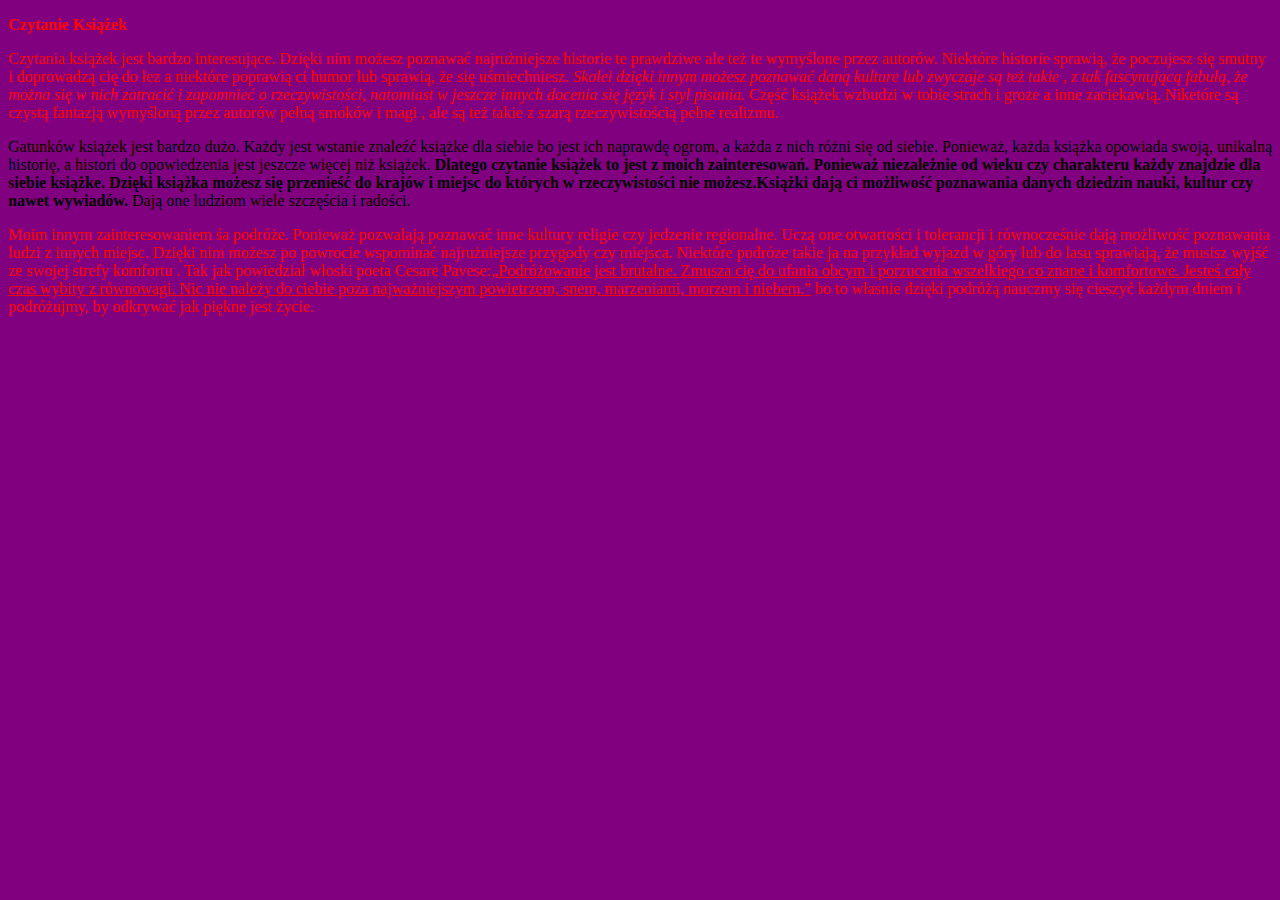
==== index.html @ 5ba4d581 "Add files via upload" ====
<!DOCTYPE html>
<html lang="en">
<head>
     <link rel="stylesheet" href="style.css">
     <meta charset="UTF-8">
     <meta http-equiv="X-UA-Compatible" content="IE=edge">
     <meta name="viewport" content="width=device-width, initial-scale=1.0">
     <title>Document</title>
</head>
<body>
     
</body>
</html>
<P><b>Czytanie Książek</b></P>

<P>Czytania książek jest bardzo interesujące. Dzięki nim możesz poznawać najrużniejsze historie te prawdziwe ale też te wymyślone przez autorów. Niektóre historie sprawią, że poczujesz się smutny i doprowadzą cię do łez a niektóre poprawią ci humor lub sprawią, że się uśmiechniesz.<i> Skolei dzięki innym możesz poznawać daną kulture lub zwyczaje są też takie , z tak fascynującą fabułą, że można się w nich zatracić i zapomnieć o rzeczywistości, natomiast w  jeszcze innych docenia się język i styl pisania.</i> Część  książek wzbudzi w tobie strach i groze a inne zaciekawią. Niketóre są czystą fantazją wymyśloną przez autorów pełną smoków i magi , ale są też takie z szarą rzeczywistością pełne realizmu.

</P>Gatunków książek jest bardzo dużo. Każdy jest wstanie znaleźć książke dla siebie bo jest ich naprawdę ogrom, a każda z nich różni się od siebie. Ponieważ, każda książka opowiada swoją, unikalną historię, a histori do opowiedzenia jest jeszcze więcej niż książek. <b>Dlatego czytanie książek to jest z moich zainteresowań. Ponieważ niezależnie od wieku czy charakteru każdy znajdzie dla siebie książke. Dzięki książka możesz się przenieść do krajów i miejsc do których w rzeczywistości nie możesz.Książki dają ci możliwość poznawania danych dziedzin nauki, kultur czy nawet wywiadów.</b> Dają one ludziom wiele szczęścia i radości.

<P> Moim innym zainteresowaniem śa podróże. Ponieważ pozwalają poznawać inne kultury religie czy jedzenie regionalne. Uczą one otwartości i tolerancji i równocześnie dają możliwość poznawania ludzi z innych miejsc. Dzięki nim możesz po powrocie wspominać najrużniejsze przygody czy miejsca. Niektóre podróze takie ja na przykład wyjazd w góry lub do lasu sprawiają, że musisz wyjść ze swojej strefy komfortu . Tak jak powiedział włoski poeta Cesare Pavese:<u>„Podróżowanie jest brutalne. Zmusza cię do ufania obcym i porzucenia wszelkiego co znane i komfortowe. Jesteś cały czas wybity z równowagi. Nic nie należy do ciebie poza najważniejszym  powietrzem, snem, marzeniami, morzem i niebem.”</u>  bo to własnie dzięki podróżą nauczmy się cieszyć każdym dniem i podróżujmy, by odkrywać jak piękne jest życie.
     </P>
<img src="obrazy/kl.jpg" alt="">
---- style.css ----
P{color:red;}
P{font-size;large,}
P{font-weight.bold,}
body{background-color: purple;}
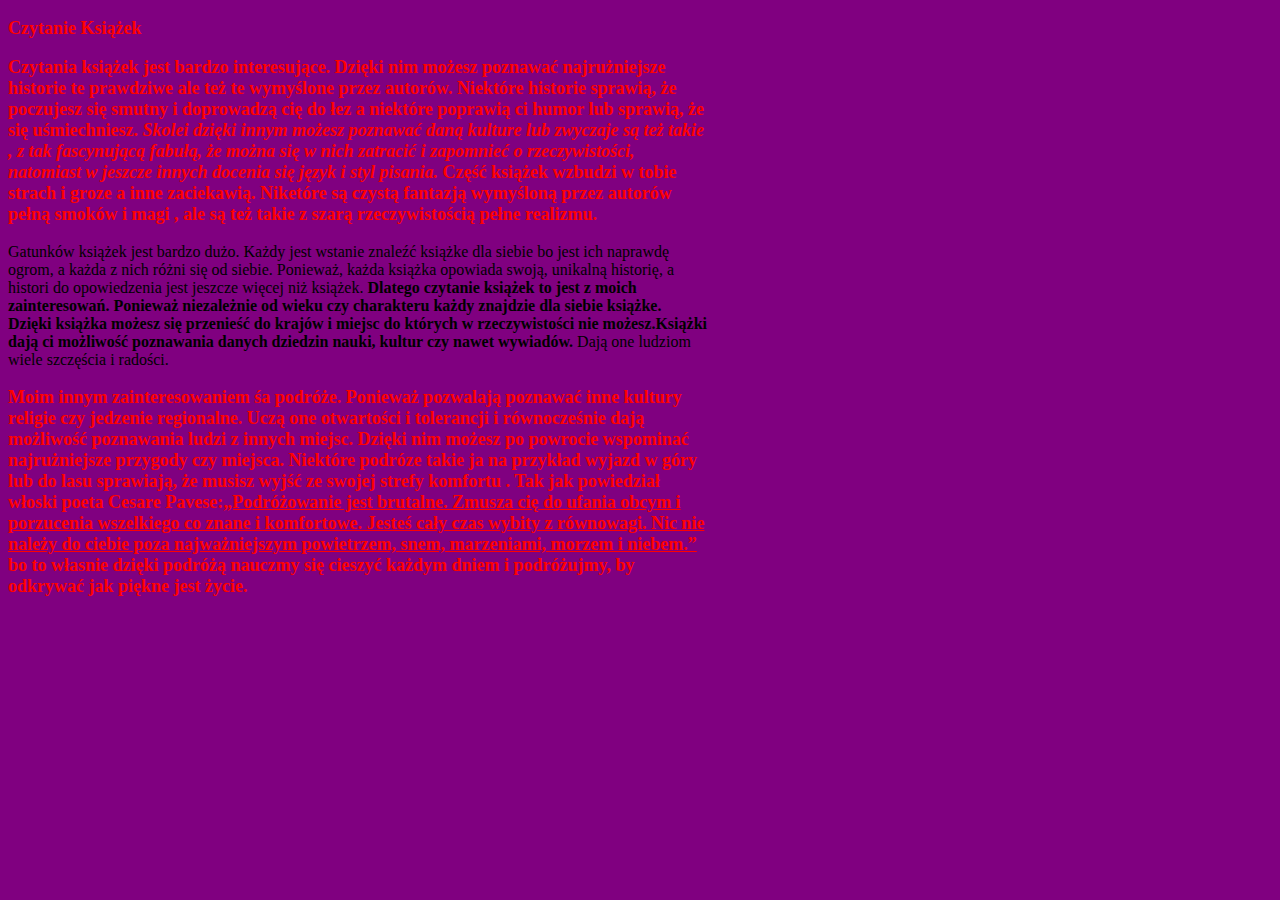
==== commit 0384cea7: "Add files via upload" ====
--- a/index.html
+++ b/index.html
@@ -8,15 +8,17 @@
      <title>Document</title>
 </head>
 <body>
-     
+   <div>  
+     <P><b>Czytanie Książek</b></P>
+
+     <P>Czytania książek jest bardzo interesujące. Dzięki nim możesz poznawać najrużniejsze historie te prawdziwe ale też te wymyślone przez autorów. Niektóre historie sprawią, że poczujesz się smutny i doprowadzą cię do łez a niektóre poprawią ci humor lub sprawią, że się uśmiechniesz.<i> Skolei dzięki innym możesz poznawać daną kulture lub zwyczaje są też takie , z tak fascynującą fabułą, że można się w nich zatracić i zapomnieć o rzeczywistości, natomiast w  jeszcze innych docenia się język i styl pisania.</i> Część  książek wzbudzi w tobie strach i groze a inne zaciekawią. Niketóre są czystą fantazją wymyśloną przez autorów pełną smoków i magi , ale są też takie z szarą rzeczywistością pełne realizmu.
+
+     </P>Gatunków książek jest bardzo dużo. Każdy jest wstanie znaleźć książke dla siebie bo jest ich naprawdę ogrom, a każda z nich różni się od siebie. Ponieważ, każda książka opowiada swoją, unikalną historię, a histori do opowiedzenia jest jeszcze więcej niż książek. <b>Dlatego czytanie książek to jest z moich zainteresowań. Ponieważ niezależnie od wieku czy charakteru każdy znajdzie dla siebie książke. Dzięki książka możesz się przenieść do krajów i miejsc do których w rzeczywistości nie możesz.Książki dają ci możliwość poznawania danych dziedzin nauki, kultur czy nawet wywiadów.</b> Dają one ludziom wiele szczęścia i radości.
+
+     <P> Moim innym zainteresowaniem śa podróże. Ponieważ pozwalają poznawać inne kultury religie czy jedzenie regionalne. Uczą one otwartości i tolerancji i równocześnie dają możliwość poznawania ludzi z innych miejsc. Dzięki nim możesz po powrocie wspominać najrużniejsze przygody czy miejsca. Niektóre podróze takie ja na przykład wyjazd w góry lub do lasu sprawiają, że musisz wyjść ze swojej strefy komfortu . Tak jak powiedział włoski poeta Cesare Pavese:<u>„Podróżowanie jest brutalne. Zmusza cię do ufania obcym i porzucenia wszelkiego co znane i komfortowe. Jesteś cały czas wybity z równowagi. Nic nie należy do ciebie poza najważniejszym  powietrzem, snem, marzeniami, morzem i niebem.”</u>  bo to własnie dzięki podróżą nauczmy się cieszyć każdym dniem i podróżujmy, by odkrywać jak piękne jest życie.
+          </P>
+     <img src="obrazy/kl.jpg" alt="" width="500">
+     <div>
 </body>
 </html>
-<P><b>Czytanie Książek</b></P>
 
-<P>Czytania książek jest bardzo interesujące. Dzięki nim możesz poznawać najrużniejsze historie te prawdziwe ale też te wymyślone przez autorów. Niektóre historie sprawią, że poczujesz się smutny i doprowadzą cię do łez a niektóre poprawią ci humor lub sprawią, że się uśmiechniesz.<i> Skolei dzięki innym możesz poznawać daną kulture lub zwyczaje są też takie , z tak fascynującą fabułą, że można się w nich zatracić i zapomnieć o rzeczywistości, natomiast w  jeszcze innych docenia się język i styl pisania.</i> Część  książek wzbudzi w tobie strach i groze a inne zaciekawią. Niketóre są czystą fantazją wymyśloną przez autorów pełną smoków i magi , ale są też takie z szarą rzeczywistością pełne realizmu.
-
-</P>Gatunków książek jest bardzo dużo. Każdy jest wstanie znaleźć książke dla siebie bo jest ich naprawdę ogrom, a każda z nich różni się od siebie. Ponieważ, każda książka opowiada swoją, unikalną historię, a histori do opowiedzenia jest jeszcze więcej niż książek. <b>Dlatego czytanie książek to jest z moich zainteresowań. Ponieważ niezależnie od wieku czy charakteru każdy znajdzie dla siebie książke. Dzięki książka możesz się przenieść do krajów i miejsc do których w rzeczywistości nie możesz.Książki dają ci możliwość poznawania danych dziedzin nauki, kultur czy nawet wywiadów.</b> Dają one ludziom wiele szczęścia i radości.
-
-<P> Moim innym zainteresowaniem śa podróże. Ponieważ pozwalają poznawać inne kultury religie czy jedzenie regionalne. Uczą one otwartości i tolerancji i równocześnie dają możliwość poznawania ludzi z innych miejsc. Dzięki nim możesz po powrocie wspominać najrużniejsze przygody czy miejsca. Niektóre podróze takie ja na przykład wyjazd w góry lub do lasu sprawiają, że musisz wyjść ze swojej strefy komfortu . Tak jak powiedział włoski poeta Cesare Pavese:<u>„Podróżowanie jest brutalne. Zmusza cię do ufania obcym i porzucenia wszelkiego co znane i komfortowe. Jesteś cały czas wybity z równowagi. Nic nie należy do ciebie poza najważniejszym  powietrzem, snem, marzeniami, morzem i niebem.”</u>  bo to własnie dzięki podróżą nauczmy się cieszyć każdym dniem i podróżujmy, by odkrywać jak piękne jest życie.
-     </P>
-<img src="obrazy/kl.jpg" alt="">
--- a/style.css
+++ b/style.css
@@ -1,6 +1,19 @@
-P{color:red;}
-P{font-size;large,}
-P{font-weight.bold,}
-body{background-color: purple;}
+P
+
+{
+    color:red;
+    font-size:large;
+    font-weight:bold;
+}
+
+body
+{
+    background-color: purple;
+}
+
+div
+{
+    max-width: 700px;
+}
 
 
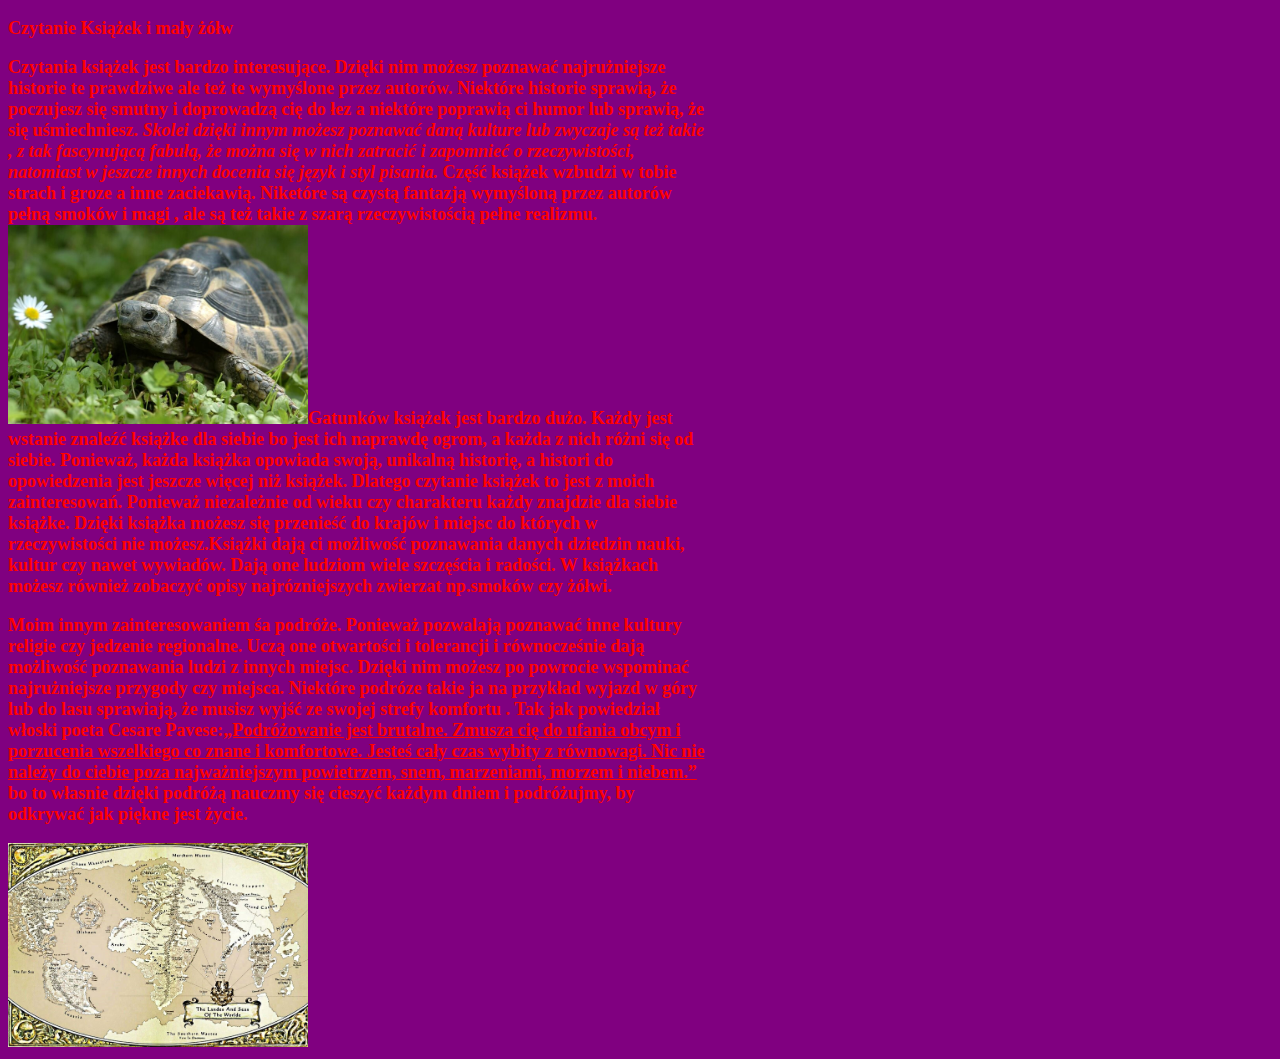
==== commit 84a2b7bc: "Add files via upload" ====
--- a/index.html
+++ b/index.html
@@ -9,15 +9,16 @@
 </head>
 <body>
    <div>  
-     <P><b>Czytanie Książek</b></P>
+     <P><b>Czytanie Książek i mały żółw </b></P>
 
-     <P>Czytania książek jest bardzo interesujące. Dzięki nim możesz poznawać najrużniejsze historie te prawdziwe ale też te wymyślone przez autorów. Niektóre historie sprawią, że poczujesz się smutny i doprowadzą cię do łez a niektóre poprawią ci humor lub sprawią, że się uśmiechniesz.<i> Skolei dzięki innym możesz poznawać daną kulture lub zwyczaje są też takie , z tak fascynującą fabułą, że można się w nich zatracić i zapomnieć o rzeczywistości, natomiast w  jeszcze innych docenia się język i styl pisania.</i> Część  książek wzbudzi w tobie strach i groze a inne zaciekawią. Niketóre są czystą fantazją wymyśloną przez autorów pełną smoków i magi , ale są też takie z szarą rzeczywistością pełne realizmu.
+     <P>                   Czytania książek jest bardzo interesujące. Dzięki nim możesz poznawać najrużniejsze historie te prawdziwe ale też te wymyślone przez autorów. Niektóre historie sprawią, że poczujesz się smutny i doprowadzą cię do łez a niektóre poprawią ci humor lub sprawią, że się uśmiechniesz.<i> Skolei dzięki innym możesz poznawać daną kulture lub zwyczaje są też takie , z tak fascynującą fabułą, że można się w nich zatracić i zapomnieć o rzeczywistości, natomiast w  jeszcze innych docenia się język i styl pisania.</i> Część  książek wzbudzi w tobie strach i groze a inne zaciekawią. Niketóre są czystą fantazją wymyśloną przez autorów pełną smoków i magi , ale są też takie z szarą rzeczywistością pełne realizmu. <img src="obrazy/zolw-grecki-768x509.jpeg" alt="" width="300" 
 
-     </P>Gatunków książek jest bardzo dużo. Każdy jest wstanie znaleźć książke dla siebie bo jest ich naprawdę ogrom, a każda z nich różni się od siebie. Ponieważ, każda książka opowiada swoją, unikalną historię, a histori do opowiedzenia jest jeszcze więcej niż książek. <b>Dlatego czytanie książek to jest z moich zainteresowań. Ponieważ niezależnie od wieku czy charakteru każdy znajdzie dla siebie książke. Dzięki książka możesz się przenieść do krajów i miejsc do których w rzeczywistości nie możesz.Książki dają ci możliwość poznawania danych dziedzin nauki, kultur czy nawet wywiadów.</b> Dają one ludziom wiele szczęścia i radości.
+     </P>Gatunków książek jest bardzo dużo. Każdy jest wstanie znaleźć książke dla siebie bo jest ich naprawdę ogrom, a każda z nich różni się od siebie. Ponieważ, każda książka opowiada swoją, unikalną historię, a histori do opowiedzenia jest jeszcze więcej niż książek. <b>Dlatego czytanie książek to jest z moich zainteresowań. Ponieważ niezależnie od wieku czy charakteru każdy znajdzie dla siebie książke. Dzięki książka możesz się przenieść do krajów i miejsc do których w rzeczywistości nie możesz.Książki dają ci możliwość poznawania danych dziedzin nauki, kultur czy nawet wywiadów.</b> Dają one ludziom wiele szczęścia i radości.    W książkach możesz również  zobaczyć opisy najrózniejszych zwierzat np.smoków czy żółwi.
 
      <P> Moim innym zainteresowaniem śa podróże. Ponieważ pozwalają poznawać inne kultury religie czy jedzenie regionalne. Uczą one otwartości i tolerancji i równocześnie dają możliwość poznawania ludzi z innych miejsc. Dzięki nim możesz po powrocie wspominać najrużniejsze przygody czy miejsca. Niektóre podróze takie ja na przykład wyjazd w góry lub do lasu sprawiają, że musisz wyjść ze swojej strefy komfortu . Tak jak powiedział włoski poeta Cesare Pavese:<u>„Podróżowanie jest brutalne. Zmusza cię do ufania obcym i porzucenia wszelkiego co znane i komfortowe. Jesteś cały czas wybity z równowagi. Nic nie należy do ciebie poza najważniejszym  powietrzem, snem, marzeniami, morzem i niebem.”</u>  bo to własnie dzięki podróżą nauczmy się cieszyć każdym dniem i podróżujmy, by odkrywać jak piękne jest życie.
           </P>
-     <img src="obrazy/kl.jpg" alt="" width="500">
+     <img src="obrazy/kl.jpg" alt="200" width="300">
+
      <div>
 </body>
 </html>
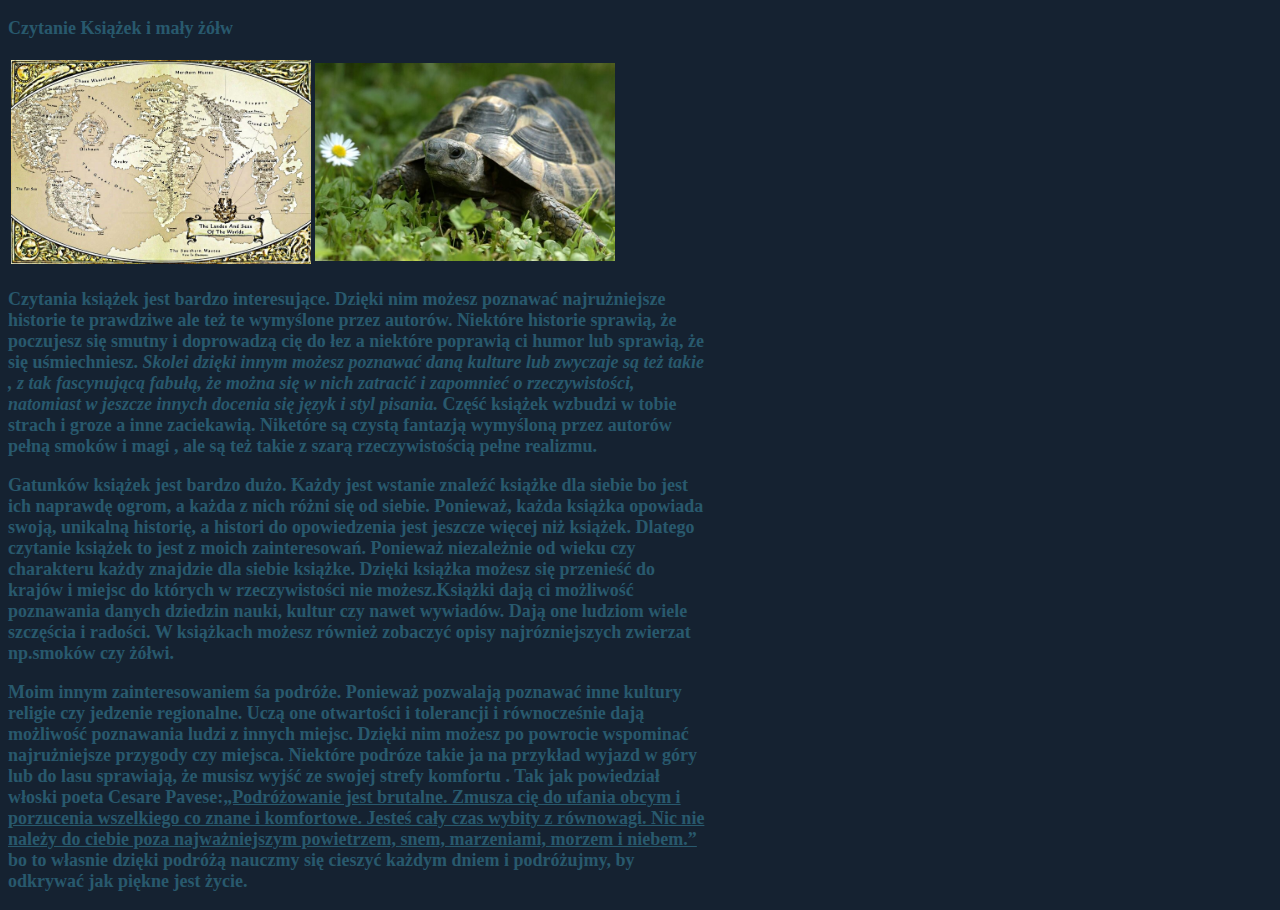
==== commit d3086643: "Add files via upload" ====
--- a/index.html
+++ b/index.html
@@ -9,15 +9,25 @@
 </head>
 <body>
    <div>  
-     <P><b>Czytanie Książek i mały żółw </b></P>
+     <P id="tytul"><b>Czytanie Książek i mały żółw </b></P>
 
-     <P>                   Czytania książek jest bardzo interesujące. Dzięki nim możesz poznawać najrużniejsze historie te prawdziwe ale też te wymyślone przez autorów. Niektóre historie sprawią, że poczujesz się smutny i doprowadzą cię do łez a niektóre poprawią ci humor lub sprawią, że się uśmiechniesz.<i> Skolei dzięki innym możesz poznawać daną kulture lub zwyczaje są też takie , z tak fascynującą fabułą, że można się w nich zatracić i zapomnieć o rzeczywistości, natomiast w  jeszcze innych docenia się język i styl pisania.</i> Część  książek wzbudzi w tobie strach i groze a inne zaciekawią. Niketóre są czystą fantazją wymyśloną przez autorów pełną smoków i magi , ale są też takie z szarą rzeczywistością pełne realizmu. <img src="obrazy/zolw-grecki-768x509.jpeg" alt="" width="300" 
+     <table>
+          <tr>
+               <td><img src="obrazy/kl.jpg" alt="200" width="300"></td>
+               <td><img src="obrazy/zolw-grecki-768x509.jpeg" alt="" width="300"></td>
+          </tr>
+     </table>
+     
+           
 
-     </P>Gatunków książek jest bardzo dużo. Każdy jest wstanie znaleźć książke dla siebie bo jest ich naprawdę ogrom, a każda z nich różni się od siebie. Ponieważ, każda książka opowiada swoją, unikalną historię, a histori do opowiedzenia jest jeszcze więcej niż książek. <b>Dlatego czytanie książek to jest z moich zainteresowań. Ponieważ niezależnie od wieku czy charakteru każdy znajdzie dla siebie książke. Dzięki książka możesz się przenieść do krajów i miejsc do których w rzeczywistości nie możesz.Książki dają ci możliwość poznawania danych dziedzin nauki, kultur czy nawet wywiadów.</b> Dają one ludziom wiele szczęścia i radości.    W książkach możesz również  zobaczyć opisy najrózniejszych zwierzat np.smoków czy żółwi.
+
+     <P>Czytania książek jest bardzo interesujące. Dzięki nim możesz poznawać najrużniejsze historie te prawdziwe ale też te wymyślone przez autorów. Niektóre historie sprawią, że poczujesz się smutny i doprowadzą cię do łez a niektóre poprawią ci humor lub sprawią, że się uśmiechniesz.<i> Skolei dzięki innym możesz poznawać daną kulture lub zwyczaje są też takie , z tak fascynującą fabułą, że można się w nich zatracić i zapomnieć o rzeczywistości, natomiast w  jeszcze innych docenia się język i styl pisania.</i> Część  książek wzbudzi w tobie strach i groze a inne zaciekawią. Niketóre są czystą fantazją wymyśloną przez autorów pełną smoków i magi , ale są też takie z szarą rzeczywistością pełne realizmu. 
+
+     </P><p>Gatunków książek jest bardzo dużo. Każdy jest wstanie znaleźć książke dla siebie bo jest ich naprawdę ogrom, a każda z nich różni się od siebie. Ponieważ, każda książka opowiada swoją, unikalną historię, a histori do opowiedzenia jest jeszcze więcej niż książek. <b>Dlatego czytanie książek to jest z moich zainteresowań. Ponieważ niezależnie od wieku czy charakteru każdy znajdzie dla siebie książke. Dzięki książka możesz się przenieść do krajów i miejsc do których w rzeczywistości nie możesz.Książki dają ci możliwość poznawania danych dziedzin nauki, kultur czy nawet wywiadów.</b> Dają one ludziom wiele szczęścia i radości.    W książkach możesz również  zobaczyć opisy najrózniejszych zwierzat np.smoków czy żółwi.</p>
 
      <P> Moim innym zainteresowaniem śa podróże. Ponieważ pozwalają poznawać inne kultury religie czy jedzenie regionalne. Uczą one otwartości i tolerancji i równocześnie dają możliwość poznawania ludzi z innych miejsc. Dzięki nim możesz po powrocie wspominać najrużniejsze przygody czy miejsca. Niektóre podróze takie ja na przykład wyjazd w góry lub do lasu sprawiają, że musisz wyjść ze swojej strefy komfortu . Tak jak powiedział włoski poeta Cesare Pavese:<u>„Podróżowanie jest brutalne. Zmusza cię do ufania obcym i porzucenia wszelkiego co znane i komfortowe. Jesteś cały czas wybity z równowagi. Nic nie należy do ciebie poza najważniejszym  powietrzem, snem, marzeniami, morzem i niebem.”</u>  bo to własnie dzięki podróżą nauczmy się cieszyć każdym dniem i podróżujmy, by odkrywać jak piękne jest życie.
           </P>
-     <img src="obrazy/kl.jpg" alt="200" width="300">
+     
 
      <div>
 </body>
--- a/style.css
+++ b/style.css
@@ -1,14 +1,14 @@
 P
 
 {
-    color:red;
+    color:rgb(40, 89, 109);
     font-size:large;
     font-weight:bold;
 }
 
 body
 {
-    background-color: purple;
+    background-color: rgb(21, 34, 49);
 }
 
 div
